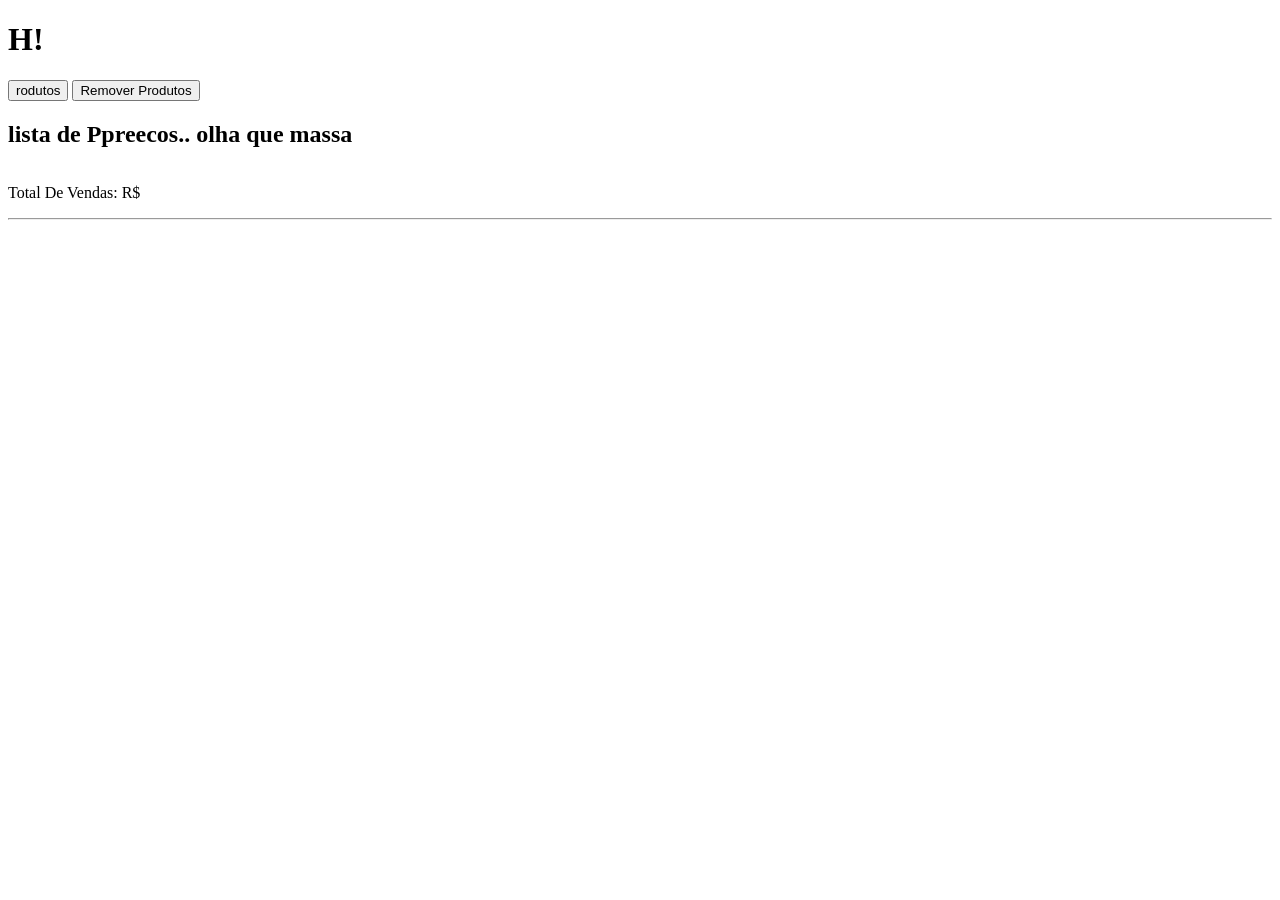
==== Arrays - Copia/index.html @ 5b7b9a1e "perdeu cabo verde :(" ====
<!DOCTYPE html>
<html lang="pt-br">
<head>
    <meta charset="UTF-8">
    <meta name="viewport" content="width=device-width, initial-scale=1.0">
    <title>Arrrrr</title>
    <link rel="stylesheet" href="style.css">
</head>
<body>

    <h1>H!</h1>
<!-- 
<button onclick="ativarArray00()">Array 00</button>
<button onclick="ativarPreco()">+ precoz</button> -->
<button onclick="ativarProdutos()">rodutos</button>
<button onclick="removerProdutos()"> Remover Produtos</button>
<h2>lista de Ppreecos.. olha que massa</h2>
<div id="lista-precos"></div>
 <p id="totalVendido">Total De Vendas: R$</p>
    <div id="listaVendas">
        
    </div>
    <hr>
<!-- 
<button onclick="rodarWhile()">while</button>
<button onclick="rodarDoWhile()">Dowhile</button>
<button onclick="exemploDoWhile()">exemplo Dowhile</button>
<button onclick="exemploDoWhileLimitado()">exemplo Dowhile Limitado</button>
<button onclick="rodarFor()">for</button> -->


<script src="scripts2.js"></script>
    <script src="script.js"></script>
</body>
</html>
---- Arrays - Copia/style.css ----
.produtos{
    border: 1px solid red;
    margin: 5px;
    width: 100px;
    height: 100px;

}
#lista-precos{
    display: flex;
    justify-content: center;
    align-items: center;
    flex-wrap: wrap;
}

.produtos:hover{
    scale: 1.05;
    border-radius: 7px;

}
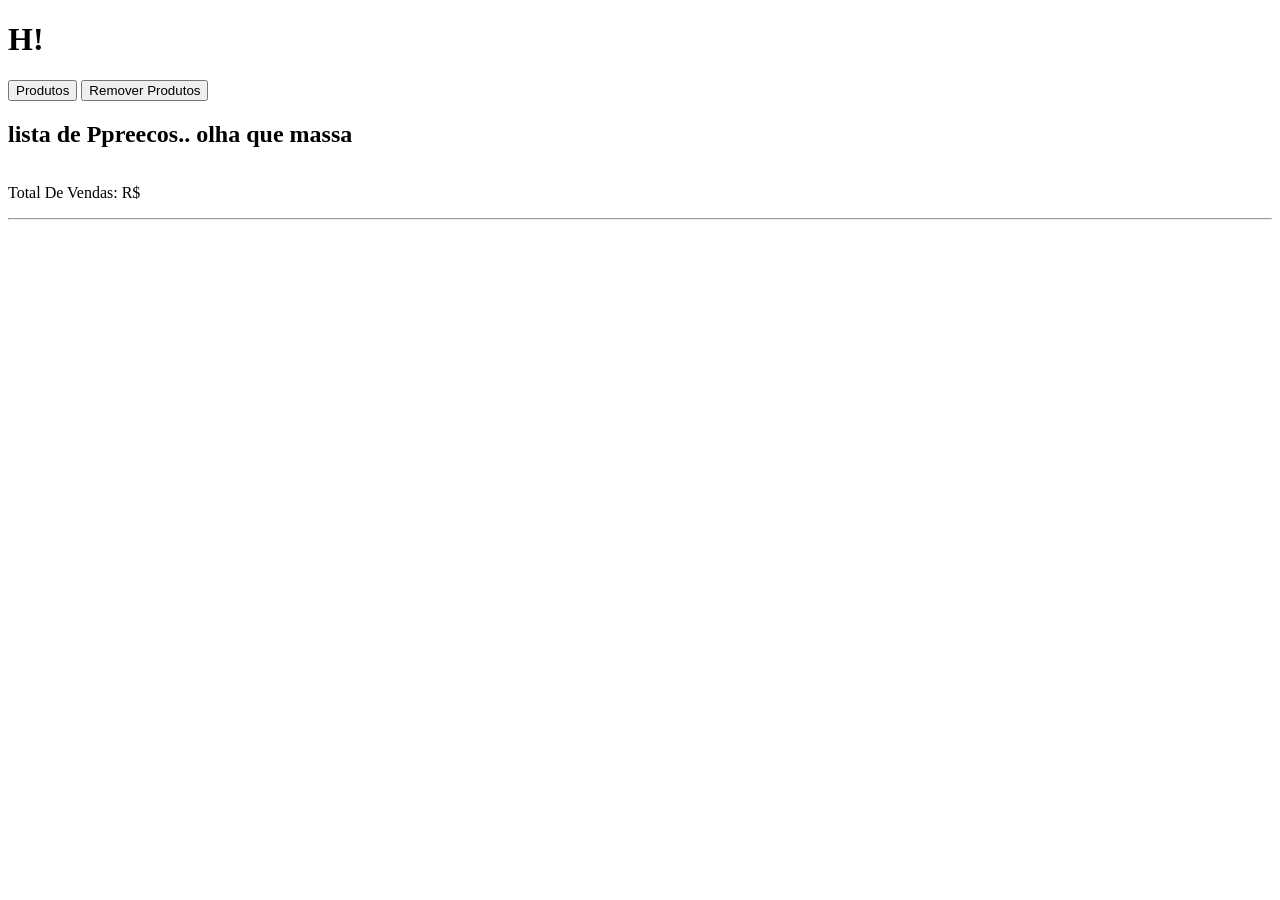
==== commit 233af9d6: "exers." ====
--- a/Arrays - Copia/index.html
+++ b/Arrays - Copia/index.html
@@ -12,7 +12,7 @@
 <!-- 
 <button onclick="ativarArray00()">Array 00</button>
 <button onclick="ativarPreco()">+ precoz</button> -->
-<button onclick="ativarProdutos()">rodutos</button>
+<button onclick="ativarProdutos()">Produtos</button>
 <button onclick="removerProdutos()"> Remover Produtos</button>
 <h2>lista de Ppreecos.. olha que massa</h2>
 <div id="lista-precos"></div>
